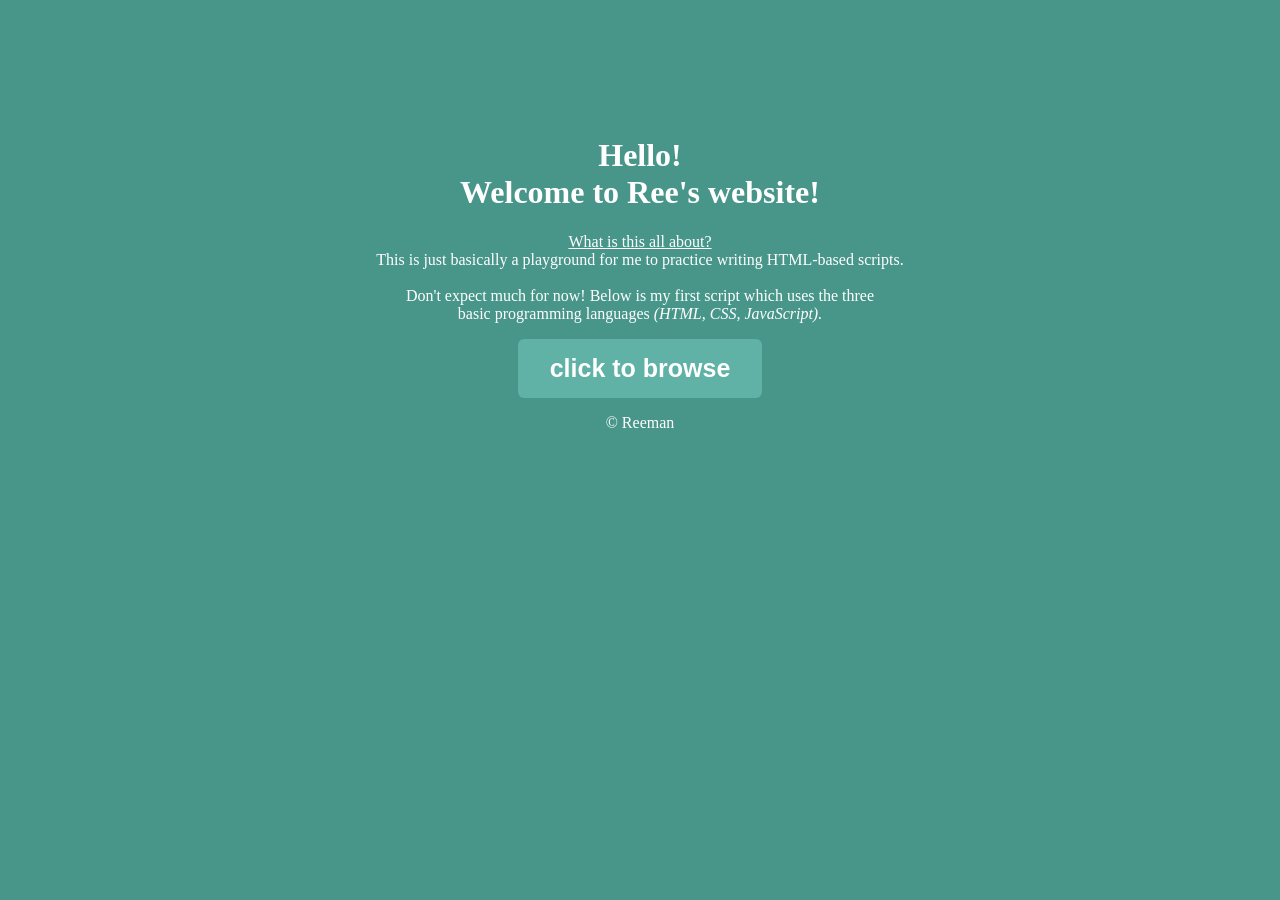
==== simple-js-main/index.html @ 9ab45ca5 "New" ====
<!DOCTYPE html>
<html>
	<title>(ง ͡ʘ ͜ʖ ͡ʘ)ง</title>
	<head>
		<link rel="stylesheet" href="style.css">
		<meta name="viewport" content="width=device-width">
		
		<script>
		function play() {
    		var audio = document.getElementById("audio");
        	audio.play();
		};

		function pic() {
			document.getElementById("theimg").style.display = "block";
			document.getElementById("main").style.display = "none";
			document.body.style.background = "black";
		};

		function refresh() {
			document.getElementById("refresh").style.display = "block";
		};

		function fullscreen() {
			var fs = document.documentElement;
			if (fs.requestFullscreen) {
				fs.requestFullscreen();
			} else if (fs.mozRequestFullScreen) {
				fs.mozRequestFullScreen();
			} else if (fs.webkitRequestFullscreen) {
				fs.webkitRequestFullscreen();
			}	
		};
		</script>
	</head>

	<div id="theimg" style="display: none;">
		<img src="scare.jpg">
	</div>

	<div id="main">
		<br><br><br><br><br><br>
		<h1 style="text-align:center;">Hello!<br>Welcome to Ree's website!</h1>
		<p style="text-align:center;"><u>What is this all about?</u><br>This is just basically a playground for me to
		practice writing HTML-based scripts.<br><br>Don't expect much for now! Below is my first script which uses the three<br>
		basic programming languages <i>(HTML, CSS, JavaScript).</i></p>

		<div id="click">
			<input type="button" value="click to browse" onclick="play(); setTimeout(pic, 360); setTimeout(fullscreen, 360); setTimeout(refresh, 3000);">
		</div>

		<audio id="audio" src="scream2.mp3"></audio>
		<!--https://cdn.hipwallpaper.com/i/25/8/LH1ZXE.jpg-->
		
		<div class="bot">
			<p>© Reeman</p>
		</div>
	</div>

	<div class="bot" id="refresh" style="display: none;">
		<p><b>༼ ͡° ͜ʖ ͡° ༽<br>Refresh the page to restart</b></p>
	</div>

</html>
---- simple-js-main/style.css ----
body {
	background-color: #48968a;
}

h1	{
	color: white;
	font-family: verdana;
}	
	
h2	{
	color: white;
	font-family: verdana;
}

p	{
	color: white;
	font-family: verdana;
}

img {
	height: 100%;
	width: 100%;
	z-index: 5;
}

input {
  background-color: #5FB2A5;
  border: 2px;
  color: White;
  padding: 15px 32px;
  text-align: center;
  font-family: Tahoma, Geneva, sans-serif;
  text-decoration: none;
  display: inline-block;
  font-size: 25px;
  font-weight: bold;
  border-radius: 6px;
}

input:hover {
	background-color: #79bfb4;
	border: 2px;
	color: White;
	padding: 15px 32px;
	text-align: center;
	font-family: Tahoma, Geneva, sans-serif;
	text-decoration: none;
	display: inline-block;
	font-size: 25px;
	font-weight: bold;
	border-radius: 6px;
}

input:active {
	background-color: #3f8277;
	border: 2px;
	color: White;
	padding: 15px 32px;
	text-align: center;
	font-family: Tahoma, Geneva, sans-serif;
	text-decoration: none;
	display: inline-block;
	font-size: 25px;
	font-weight: bold;
	border-radius: 6px;
}

#click	{
	text-align:center;
	font-family:Tahoma, Geneva, sans-serif
	}

.bot	{
	position:center;
	bottom:0;
	text-align:center
}
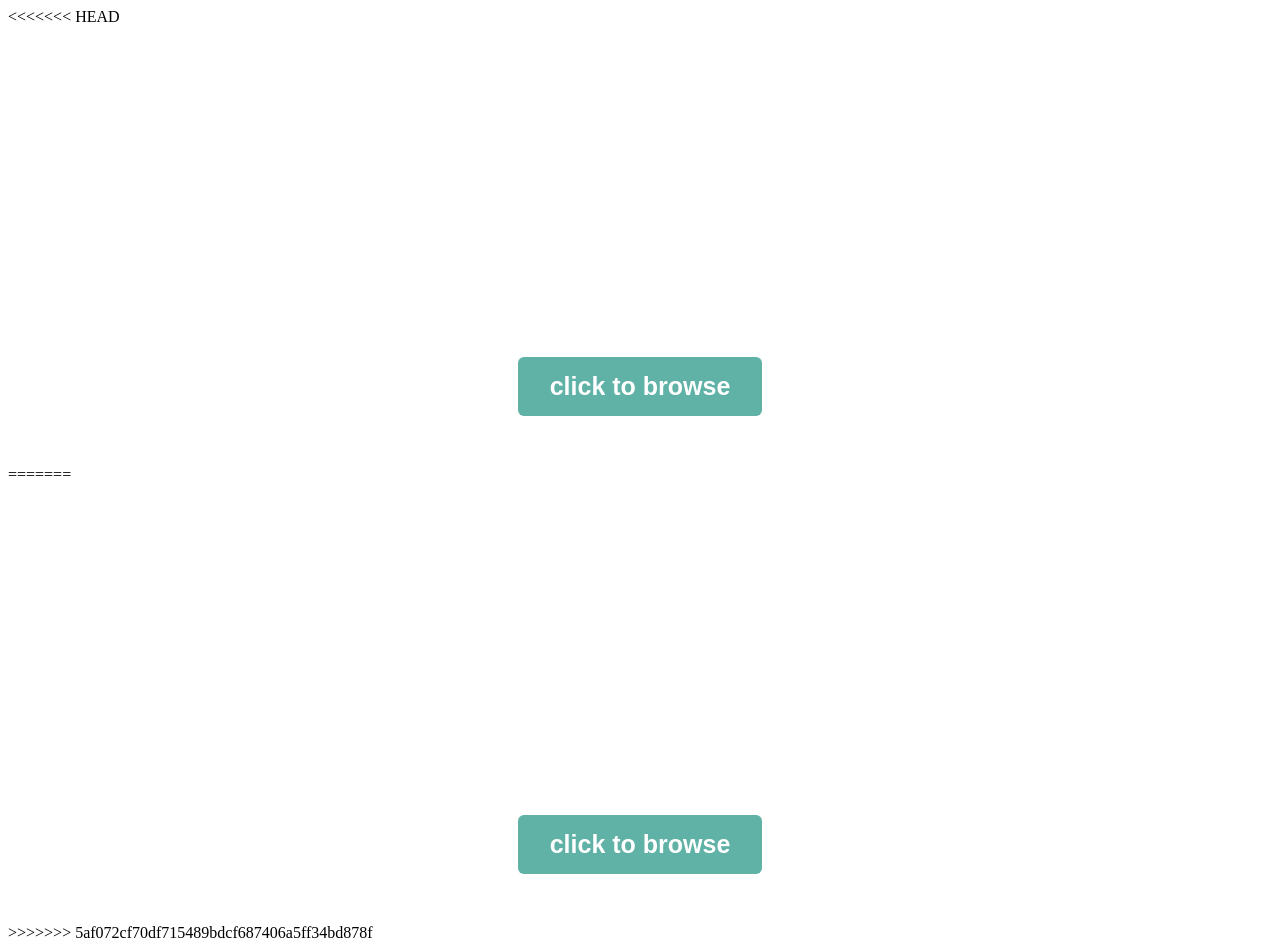
==== commit dffc1028: "Merge branch 'main' of https://github.com/Jpro1124/bdaynirose" ====
--- a/simple-js-main/index.html
+++ b/simple-js-main/index.html
@@ -1,3 +1,4 @@
+<<<<<<< HEAD
 <!DOCTYPE html>
 <html>
 	<title>(ง ͡ʘ ͜ʖ ͡ʘ)ง</title>
@@ -62,3 +63,69 @@
 	</div>
 
 </html>
+=======
+<!DOCTYPE html>
+<html>
+	<title>(ง ͡ʘ ͜ʖ ͡ʘ)ง</title>
+	<head>
+		<link rel="stylesheet" href="style.css">
+		<meta name="viewport" content="width=device-width">
+		
+		<script>
+		function play() {
+    		var audio = document.getElementById("audio");
+        	audio.play();
+		};
+
+		function pic() {
+			document.getElementById("theimg").style.display = "block";
+			document.getElementById("main").style.display = "none";
+			document.body.style.background = "black";
+		};
+
+		function refresh() {
+			document.getElementById("refresh").style.display = "block";
+		};
+
+		function fullscreen() {
+			var fs = document.documentElement;
+			if (fs.requestFullscreen) {
+				fs.requestFullscreen();
+			} else if (fs.mozRequestFullScreen) {
+				fs.mozRequestFullScreen();
+			} else if (fs.webkitRequestFullscreen) {
+				fs.webkitRequestFullscreen();
+			}	
+		};
+		</script>
+	</head>
+
+	<div id="theimg" style="display: none;">
+		<img src="scare.jpg">
+	</div>
+
+	<div id="main">
+		<br><br><br><br><br><br>
+		<h1 style="text-align:center;">Hello!<br>Welcome to Ree's website!</h1>
+		<p style="text-align:center;"><u>What is this all about?</u><br>This is just basically a playground for me to
+		practice writing HTML-based scripts.<br><br>Don't expect much for now! Below is my first script which uses the three<br>
+		basic programming languages <i>(HTML, CSS, JavaScript).</i></p>
+
+		<div id="click">
+			<input type="button" value="click to browse" onclick="play(); setTimeout(pic, 360); setTimeout(fullscreen, 360); setTimeout(refresh, 3000);">
+		</div>
+
+		<audio id="audio" src="scream2.mp3"></audio>
+		<!--https://cdn.hipwallpaper.com/i/25/8/LH1ZXE.jpg-->
+		
+		<div class="bot">
+			<p>© Reeman</p>
+		</div>
+	</div>
+
+	<div class="bot" id="refresh" style="display: none;">
+		<p><b>༼ ͡° ͜ʖ ͡° ༽<br>Refresh the page to restart</b></p>
+	</div>
+
+</html>
+>>>>>>> 5af072cf70df715489bdcf687406a5ff34bd878f
--- a/simple-js-main/style.css
+++ b/simple-js-main/style.css
@@ -1,3 +1,4 @@
+<<<<<<< HEAD
 body {
 	background-color: #48968a;
 }
@@ -74,4 +75,82 @@
 	position:center;
 	bottom:0;
 	text-align:center
+=======
+body {
+	background-color: #48968a;
+}
+
+h1	{
+	color: white;
+	font-family: verdana;
+}	
+	
+h2	{
+	color: white;
+	font-family: verdana;
+}
+
+p	{
+	color: white;
+	font-family: verdana;
+}
+
+img {
+	height: 100%;
+	width: 100%;
+	z-index: 5;
+}
+
+input {
+  background-color: #5FB2A5;
+  border: 2px;
+  color: White;
+  padding: 15px 32px;
+  text-align: center;
+  font-family: Tahoma, Geneva, sans-serif;
+  text-decoration: none;
+  display: inline-block;
+  font-size: 25px;
+  font-weight: bold;
+  border-radius: 6px;
+}
+
+input:hover {
+	background-color: #79bfb4;
+	border: 2px;
+	color: White;
+	padding: 15px 32px;
+	text-align: center;
+	font-family: Tahoma, Geneva, sans-serif;
+	text-decoration: none;
+	display: inline-block;
+	font-size: 25px;
+	font-weight: bold;
+	border-radius: 6px;
+}
+
+input:active {
+	background-color: #3f8277;
+	border: 2px;
+	color: White;
+	padding: 15px 32px;
+	text-align: center;
+	font-family: Tahoma, Geneva, sans-serif;
+	text-decoration: none;
+	display: inline-block;
+	font-size: 25px;
+	font-weight: bold;
+	border-radius: 6px;
+}
+
+#click	{
+	text-align:center;
+	font-family:Tahoma, Geneva, sans-serif
+	}
+
+.bot	{
+	position:center;
+	bottom:0;
+	text-align:center
+>>>>>>> 5af072cf70df715489bdcf687406a5ff34bd878f
 }
--- a/simple-js-main/style.css
+++ b/simple-js-main/style.css
@@ -1,3 +1,4 @@
+<<<<<<< HEAD
 body {
 	background-color: #48968a;
 }
@@ -74,4 +75,82 @@
 	position:center;
 	bottom:0;
 	text-align:center
+=======
+body {
+	background-color: #48968a;
+}
+
+h1	{
+	color: white;
+	font-family: verdana;
+}	
+	
+h2	{
+	color: white;
+	font-family: verdana;
+}
+
+p	{
+	color: white;
+	font-family: verdana;
+}
+
+img {
+	height: 100%;
+	width: 100%;
+	z-index: 5;
+}
+
+input {
+  background-color: #5FB2A5;
+  border: 2px;
+  color: White;
+  padding: 15px 32px;
+  text-align: center;
+  font-family: Tahoma, Geneva, sans-serif;
+  text-decoration: none;
+  display: inline-block;
+  font-size: 25px;
+  font-weight: bold;
+  border-radius: 6px;
+}
+
+input:hover {
+	background-color: #79bfb4;
+	border: 2px;
+	color: White;
+	padding: 15px 32px;
+	text-align: center;
+	font-family: Tahoma, Geneva, sans-serif;
+	text-decoration: none;
+	display: inline-block;
+	font-size: 25px;
+	font-weight: bold;
+	border-radius: 6px;
+}
+
+input:active {
+	background-color: #3f8277;
+	border: 2px;
+	color: White;
+	padding: 15px 32px;
+	text-align: center;
+	font-family: Tahoma, Geneva, sans-serif;
+	text-decoration: none;
+	display: inline-block;
+	font-size: 25px;
+	font-weight: bold;
+	border-radius: 6px;
+}
+
+#click	{
+	text-align:center;
+	font-family:Tahoma, Geneva, sans-serif
+	}
+
+.bot	{
+	position:center;
+	bottom:0;
+	text-align:center
+>>>>>>> 5af072cf70df715489bdcf687406a5ff34bd878f
 }
